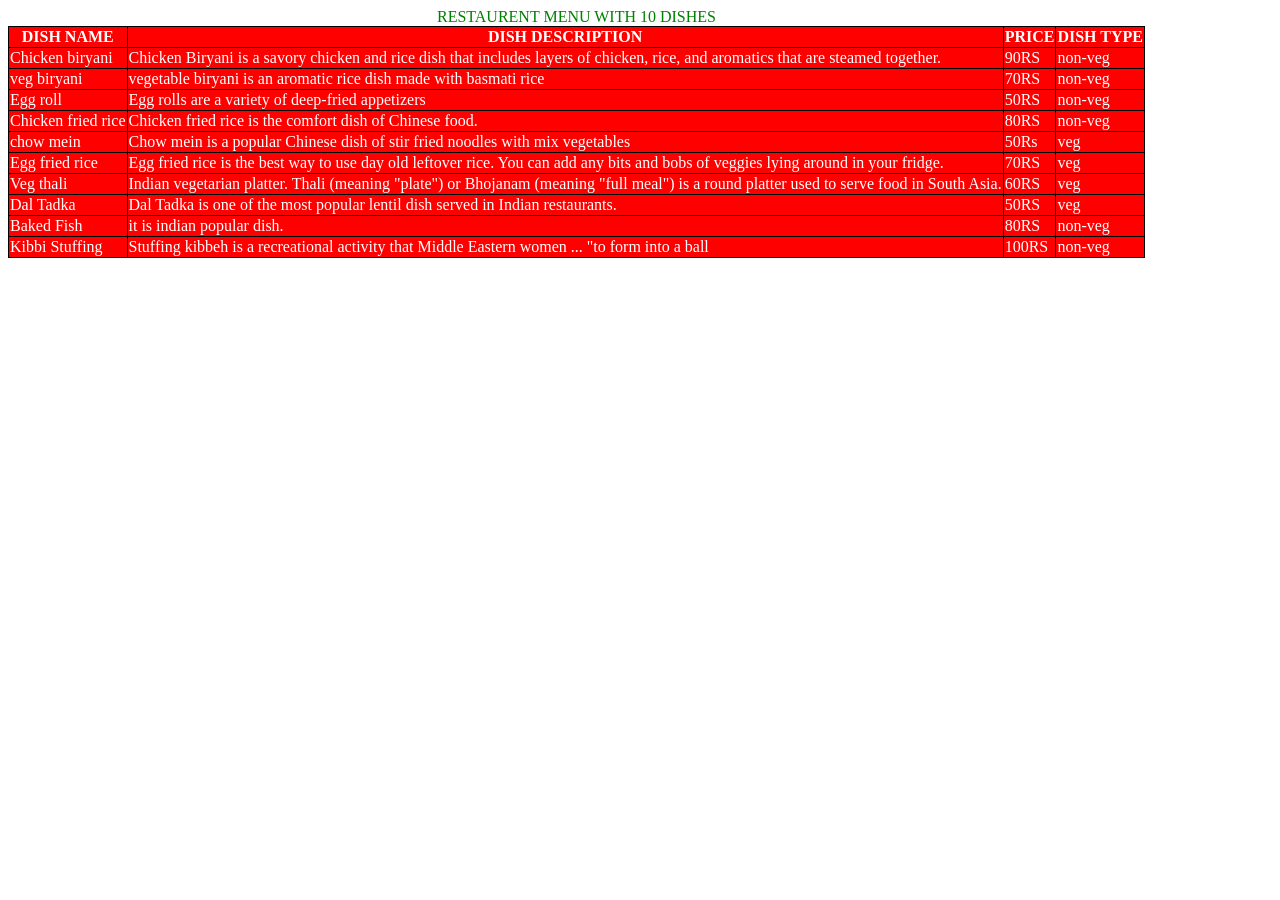
==== Day 4.1 assignment.html @ b8aff02c "day4,day4.1& style" ====
<!DOCTYPE html>
<html lang="en">
<head>
    <meta charset="UTF-8">
    <title>RESTAURMENT MENU</title>
    <style>
      table, th, td, thead, tbody {
        border: 1px solid black;
        border-collapse: collapse;
      }
    </style>
</head>
<body>
<table style="color:white;background-color:red">
    <caption style="color:green;">RESTAURENT MENU WITH 10 DISHES</caption>
    <tr>
        <th>DISH NAME</th>
        <th>DISH DESCRIPTION</th>
        <th>PRICE</th>
        <th>DISH TYPE</th>
    </tr>


    <tbody>
    <tr>
        <td>Chicken biryani</td>
         <td>Chicken Biryani is a savory chicken and rice dish that includes layers of chicken, rice, and aromatics that are steamed together.</td>
        <td>90RS</td>
        <td>non-veg</td>
        </tr>
      <tr>
        <td>veg biryani</td>
          <td>vegetable biryani is an aromatic rice dish made with basmati rice</td>
          <td>70RS</td>
          <td>non-veg</td>
          </tr>
      <tr>
        <td>Egg roll</td>
          <td>Egg rolls are a variety of deep-fried appetizers</td>
          <td>50RS</td>
          <td>non-veg</td>
          </tr>
      <tr>
        <td>Chicken fried rice</td>
          <td>Chicken fried rice is the comfort dish of Chinese food.</td>
          <td>80RS</td>
          <td>non-veg</td>
          </tr>
      <tr>
        <td>chow mein</td>
          <td>Chow mein is a popular Chinese dish of stir fried noodles with mix vegetables</td>
          <td>50Rs</td>
          <td>veg</td>
          </tr>
      <tr>
        <td>Egg fried rice</td>
          <td>Egg fried rice is the best way to use day old leftover rice. You can add any bits and bobs of veggies lying around in your fridge.</td>
          <td>70RS</td>
          <td>veg</td>
          </tr>
      <tr>
        <td>Veg thali</td>
           <td>Indian vegetarian platter. Thali (meaning "plate") or Bhojanam (meaning "full meal") is a round platter used to serve food in South Asia.</td>
          <td>60RS</td>
          <td>veg</td>
          </tr>
      <tr>
        <td>Dal Tadka</td>
          <td>Dal Tadka is one of the most popular lentil dish served in Indian restaurants.</td>
          <td>50RS</td>
          <td>veg</td>
          </tr>
      <tr>
        <td>Baked Fish</td>
          <td>it is indian popular dish.</td>
          <td>80RS</td>
          <td>non-veg</td>
          </tr>
      <tr>
        <td>Kibbi Stuffing</td>
          <td>Stuffing kibbeh is a recreational activity that Middle Eastern women ... "to form into a ball</td>
          <td>100RS</td>
          <td>non-veg</td>
        </tr>
    </tbody>

    
</table>
</body>
</html>
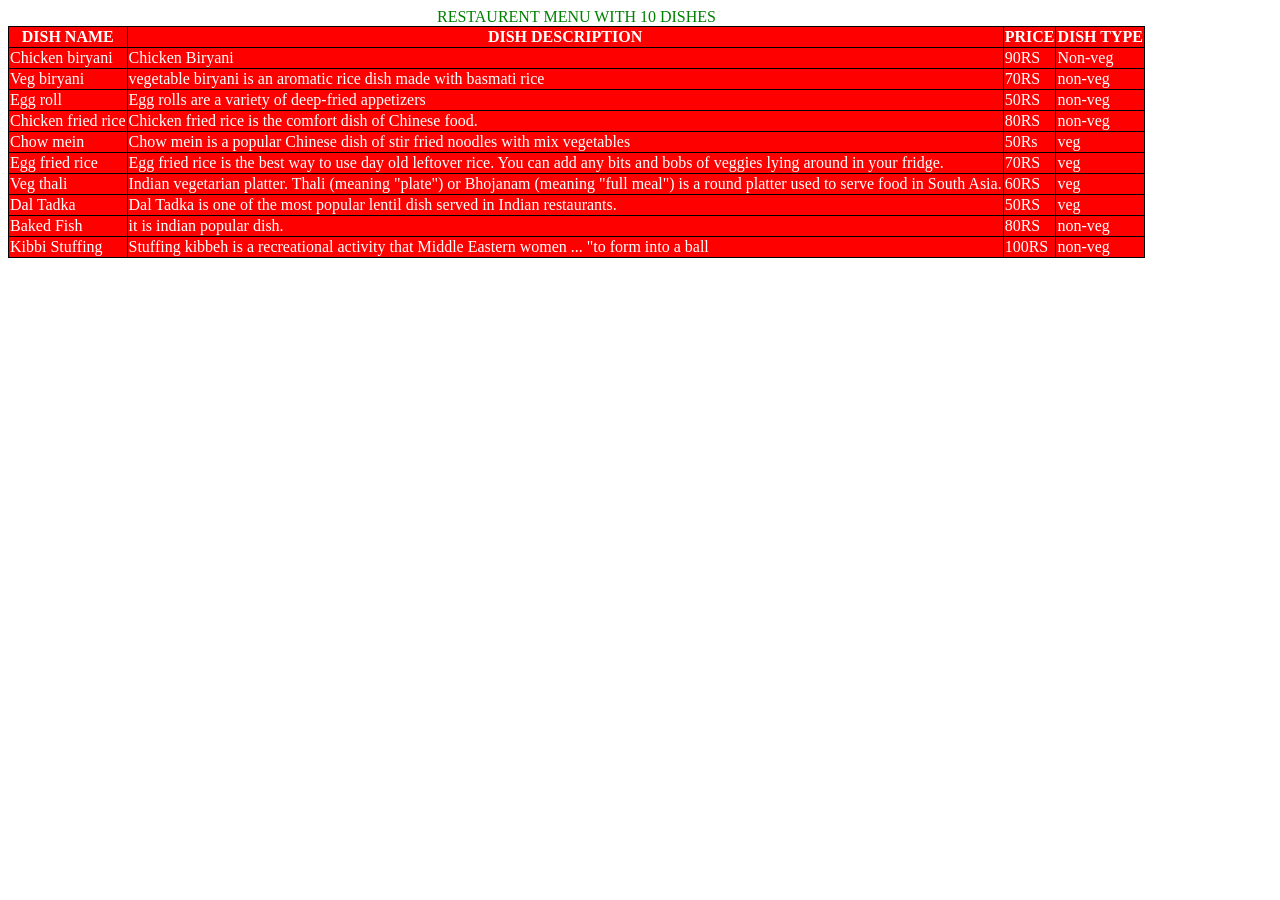
==== commit de185e48: "updation on day4.1.html" ====
--- a/Day 4.1 assignment.html
+++ b/Day 4.1 assignment.html
@@ -2,7 +2,7 @@
 <html lang="en">
 <head>
     <meta charset="UTF-8">
-    <title>RESTAURMENT MENU</title>
+    <title>RESTAURANT MENU</title>
     <style>
       table, th, td, thead, tbody {
         border: 1px solid black;
@@ -24,12 +24,13 @@
     <tbody>
     <tr>
         <td>Chicken biryani</td>
-         <td>Chicken Biryani is a savory chicken and rice dish that includes layers of chicken, rice, and aromatics that are steamed together.</td>
+         <td>Chicken Biryani</td>
+         <!-- <td>Chicken Biryani is a savory chicken and rice dish that includes layers of chicken, rice, and aromatics that are steamed together.</td> -->
         <td>90RS</td>
-        <td>non-veg</td>
+        <td>Non-veg</td>
         </tr>
       <tr>
-        <td>veg biryani</td>
+        <td>Veg biryani</td>
           <td>vegetable biryani is an aromatic rice dish made with basmati rice</td>
           <td>70RS</td>
           <td>non-veg</td>
@@ -47,7 +48,7 @@
           <td>non-veg</td>
           </tr>
       <tr>
-        <td>chow mein</td>
+        <td>Chow mein</td>
           <td>Chow mein is a popular Chinese dish of stir fried noodles with mix vegetables</td>
           <td>50Rs</td>
           <td>veg</td>
